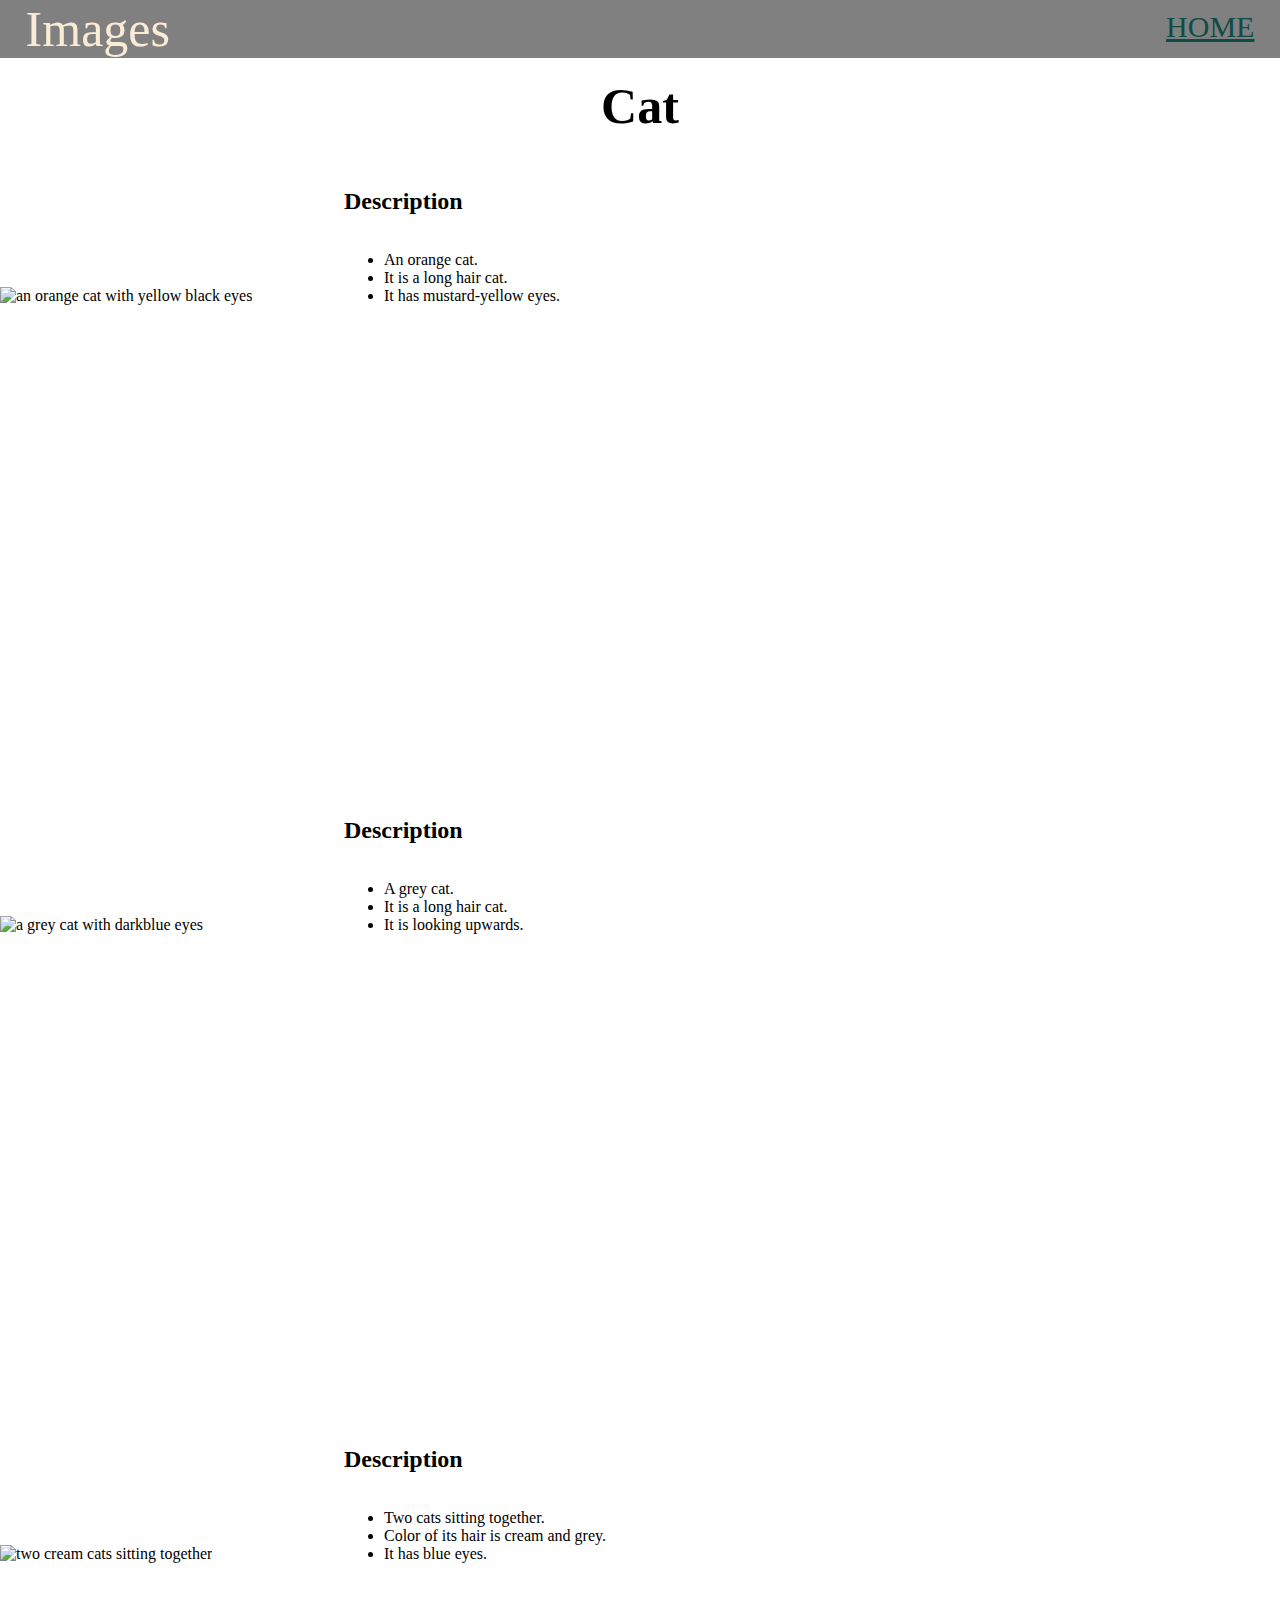
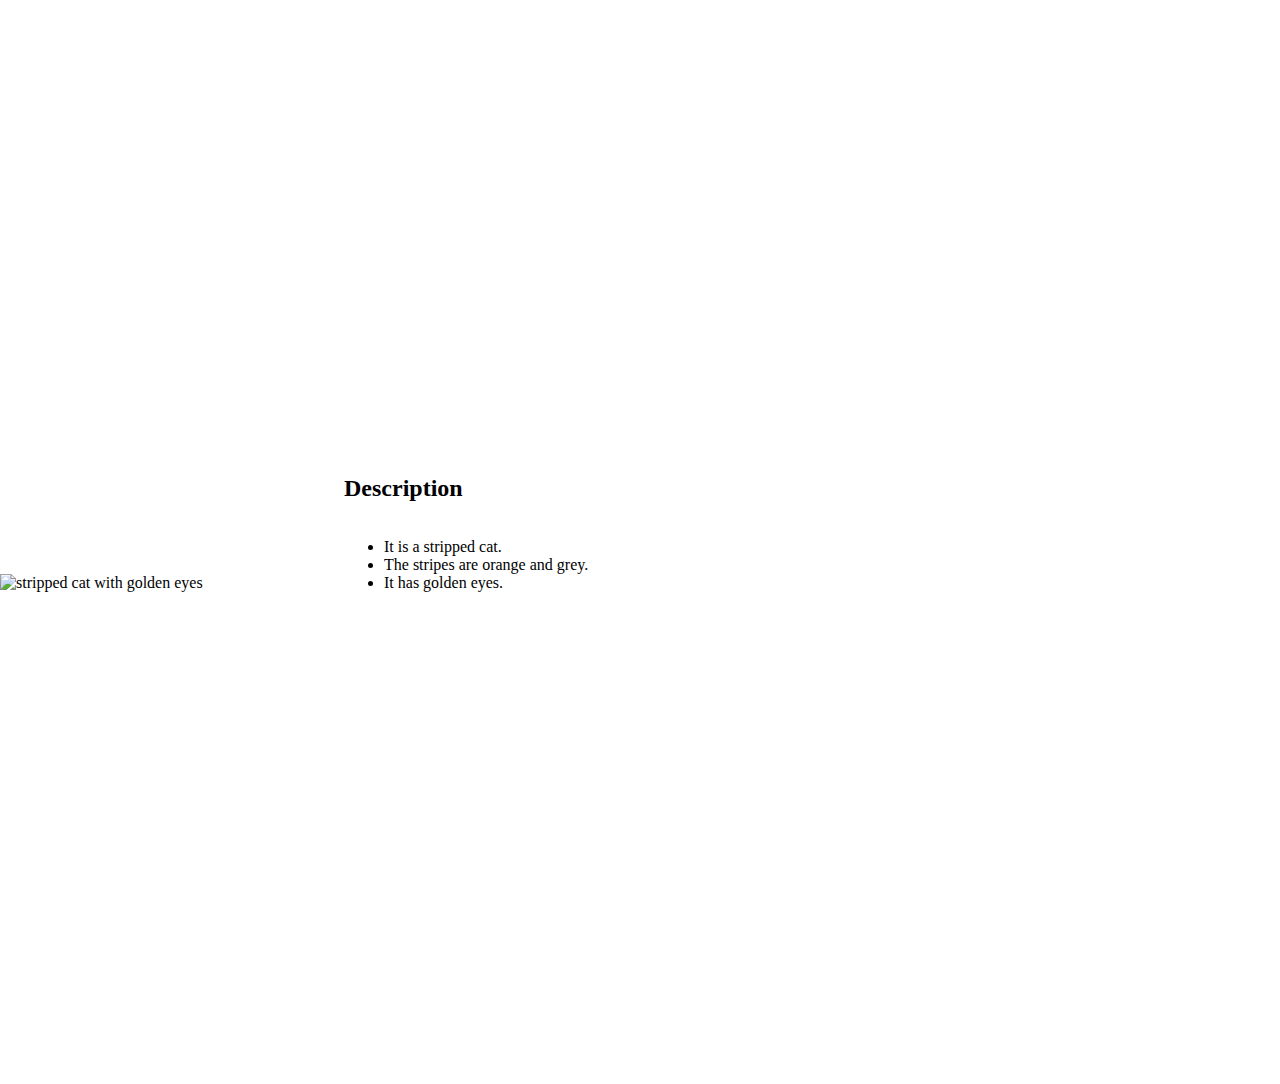
==== index.html @ bc060718 "Add files via upload" ====
<!DOCTYPE html>
<html lang="en">
    <head>
        <meta charset="utf-8" />
        <meta name="viewport" content="width=device-width, initial-scale=1.0" />
        <title>Images</title>
    </head>
    <body style="margin: 0;">
        <main>  
            <nav style="position: fixed; top:0; width:100%;">
                <div style="background-color: grey;padding: 0;border: 0; margin: 0; display:block;"> 
                    <div style="font-size: 50px; margin-left: 2%; display: inline; color: antiquewhite;"> Images </div>
                    <div style="display: inline; ">
                        <a href="index.html" style="font-size: 30px;padding-right: 2%;  float: right; color: #0e4c44; vertical-align: middle;margin-top: 10px;"> HOME </a>
                    </div>   
                </div>
            </nav>
        </main>      
        <h1 style="font-size: 50px;position: relative; padding:0%; margin-top:6%; text-align: center;">Cat</h1>
        <section id="cata">
            
            <div style="box-sizing: border-box;">
                <div style="display: inline-block; height:510px; width :340px;"><img src="https://img.freepik.com/free-photo/red-white-cat-i-white-studio_155003-13189.jpg?size=626&ext=jpg&ga=GA1.1.97329837.1707907632&semt=sph" alt=" an orange cat with yellow black eyes" style="display: inline-block;" height="500" ></div>
                <div style="display: inline-block;height:300px; width :340px;">
                    <h2 style="display: inline-block;">Description</h2><br>
                    <ul style="display: inline-block; ">
                    <li>An orange cat.</li>
                    <li>It is a long hair cat.</li>
                    <li>It has mustard-yellow eyes.</li>
                    </ul>
                </div>
            </div>
        </section>
        <section id="catb">
            <div style="box-sizing: border-box;">
                <div style="display: inline-block; height:510px; width :340px;"><img src="https://img.freepik.com/free-photo/vertical-shot-grey-cat-with-blue-eyes-dark_181624-34787.jpg?size=626&ext=jpg&ga=GA1.1.97329837.1707907632&semt=sph" alt=" a grey cat with darkblue eyes" style="display: inline-block;" height="500" ></div>
                <div style="display: inline-block;height:300px; width :340px;">
                    <h2 style="display: inline-block;">Description</h2><br>
                    <ul style="display: inline-block;">
                    <li>A grey cat.</li>
                    <li>It is a long hair cat.</li>
                    <li>It is looking upwards.</li>
                    </ul>
                </div>
            </div>
        </section>
        <section id="catc">
            <div style="box-sizing: border-box;">
                <div style="display: inline-block; height:510px; width :340px;"><img src="https://img.freepik.com/free-photo/close-up-adorable-kittens_23-2150782489.jpg?size=626&ext=jpg&ga=GA1.1.97329837.1707907632&semt=sph" alt="two cream cats sitting together" style="display: inline-block;" height="500" ></div>
                <div style="display: inline-block;height:300px; width :340px;">
                    <h2 style="display: inline-block;">Description</h2><br>
                    <ul style="display: inline-block;">
                    <li>Two cats sitting together.</li>
                    <li>Color of its hair is cream and grey.</li>
                    <li>It has blue eyes.</li>
                    </ul>
                </div>
            </div>
        </section>
        <section id="catd">
            <div style="box-sizing: border-box;">
                <div style="display: inline-block; height:510px; width :340px;"><img src="https://img.freepik.com/free-photo/cute-cat-relaxing-studio_23-2150692717.jpg?size=626&ext=jpg&ga=GA1.1.97329837.1707907632&semt=sph" alt=" stripped cat with golden eyes" style="display: inline-block;" height="500" ></div>
                <div style="display: inline-block;height:300px; width :340px;">
                    <h2 style="display: inline-block;">Description</h2><br>
                    <ul style="display: inline-block;">
                    <li>It is a stripped cat.</li>
                    <li>The stripes are orange and grey.</li>
                    <li>It has golden eyes.</li>
                    </ul>
                </div>
            </div>
        </section>    
            
            
            
        
    </body>
</html>
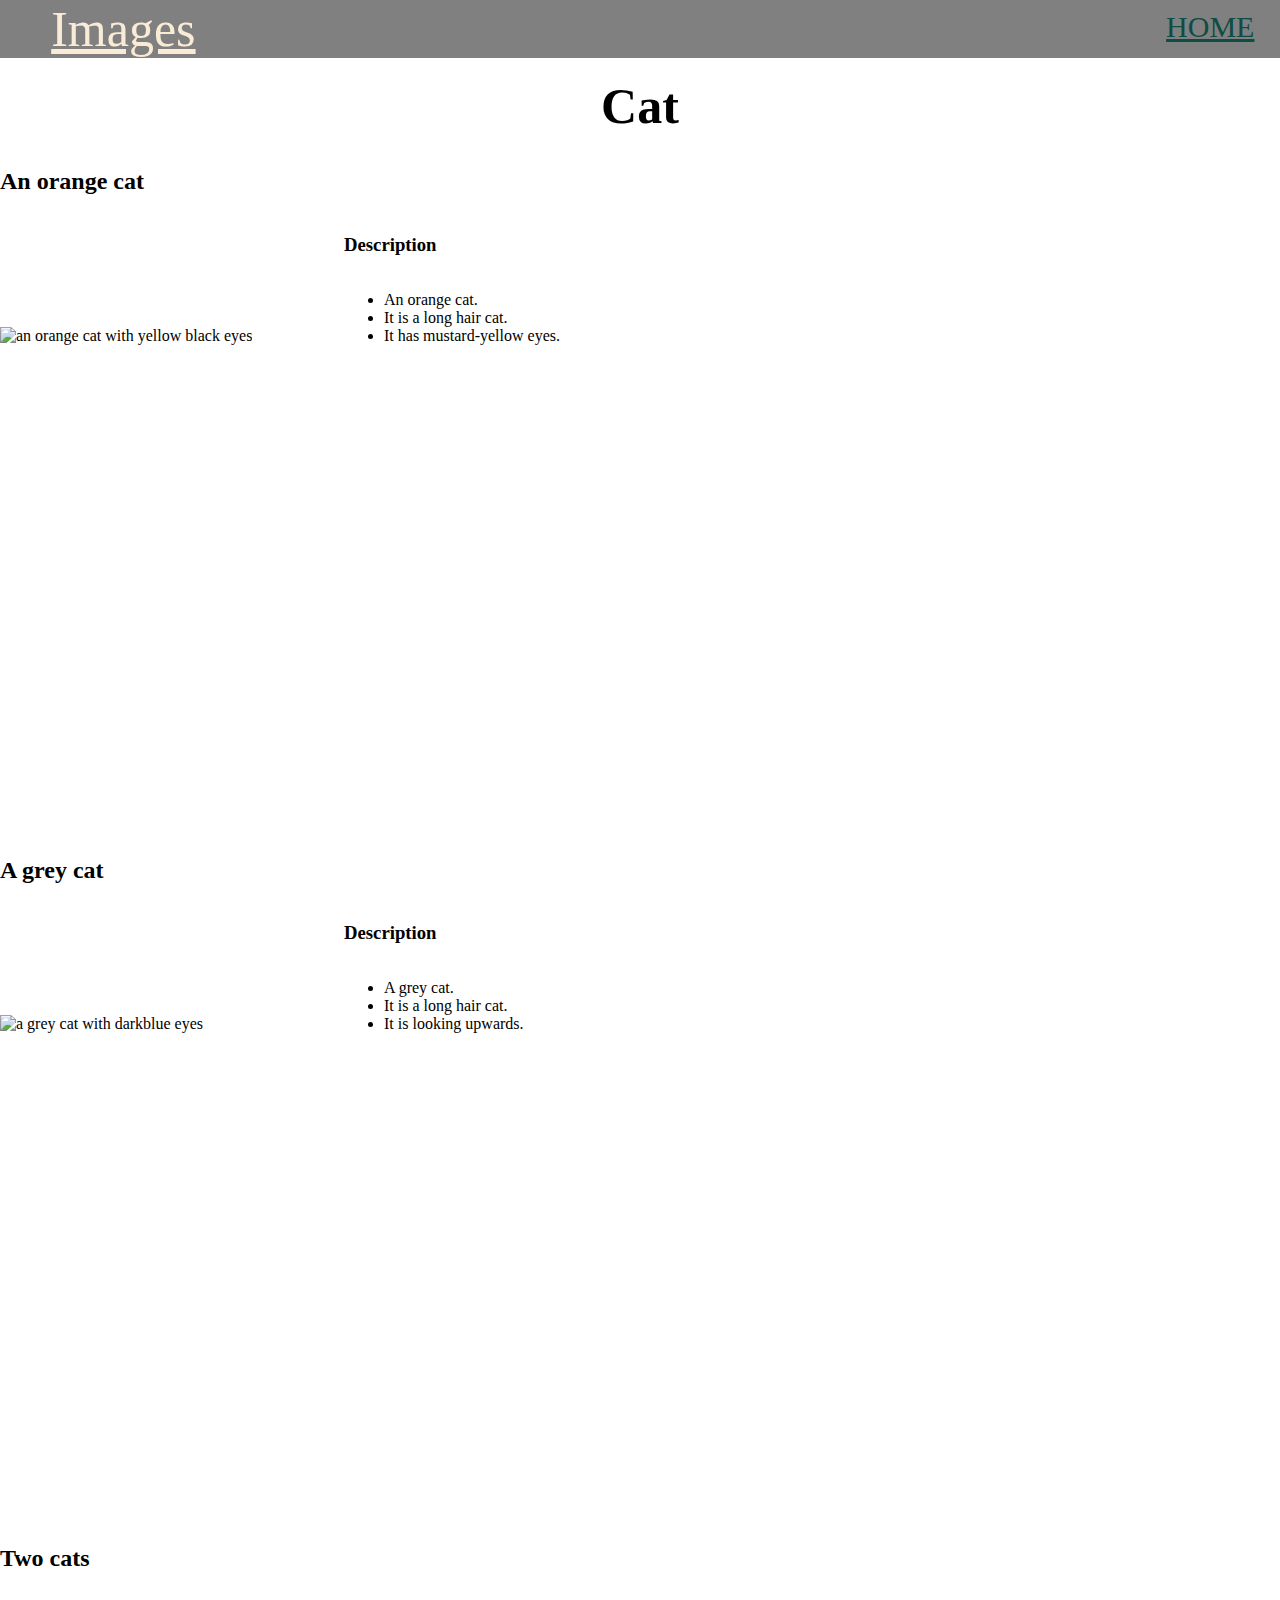
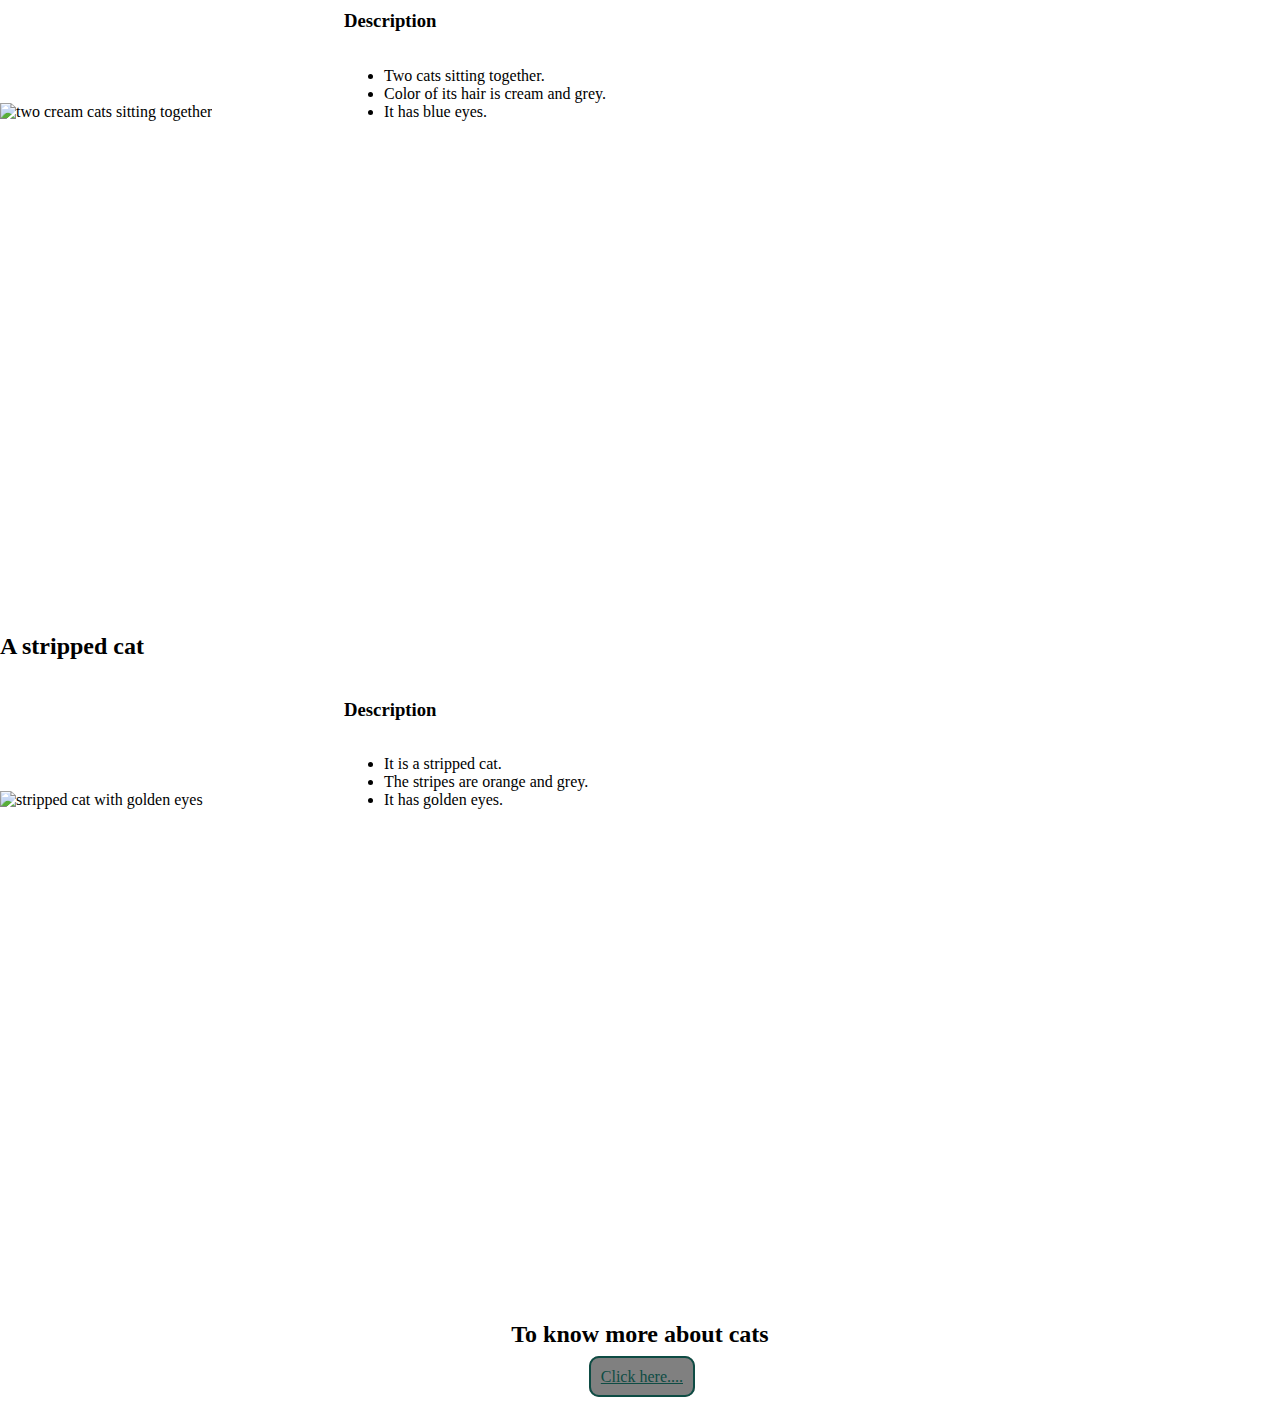
==== commit c90a2805: "Add files via upload" ====
--- a/index.html
+++ b/index.html
@@ -9,7 +9,7 @@
         <main>  
             <nav style="position: fixed; top:0; width:100%;">
                 <div style="background-color: grey;padding: 0;border: 0; margin: 0; display:block;"> 
-                    <div style="font-size: 50px; margin-left: 2%; display: inline; color: antiquewhite;"> Images </div>
+                    <div style="font-size: 50px; margin-left: 2%; display: inline; color: antiquewhite;"> <a href="https://www.google.com/imghp?hl=en&tab=ri&authuser=0&ogbl " style="font-size: 50px; margin-left: 2%; display: inline; color: antiquewhite;">Images</a> </div>
                     <div style="display: inline; ">
                         <a href="index.html" style="font-size: 30px;padding-right: 2%;  float: right; color: #0e4c44; vertical-align: middle;margin-top: 10px;"> HOME </a>
                     </div>   
@@ -18,11 +18,11 @@
         </main>      
         <h1 style="font-size: 50px;position: relative; padding:0%; margin-top:6%; text-align: center;">Cat</h1>
         <section id="cata">
-            
+            <h2>An orange cat</h2>
             <div style="box-sizing: border-box;">
-                <div style="display: inline-block; height:510px; width :340px;"><img src="https://img.freepik.com/free-photo/red-white-cat-i-white-studio_155003-13189.jpg?size=626&ext=jpg&ga=GA1.1.97329837.1707907632&semt=sph" alt=" an orange cat with yellow black eyes" style="display: inline-block;" height="500" ></div>
-                <div style="display: inline-block;height:300px; width :340px;">
-                    <h2 style="display: inline-block;">Description</h2><br>
+                <div style="display: inline-block; height:510px; width :340px; "><img src="https://img.freepik.com/free-photo/red-white-cat-i-white-studio_155003-13189.jpg?size=626&ext=jpg&ga=GA1.1.97329837.1707907632&semt=sph" alt=" an orange cat with yellow black eyes" style="display: inline-block;" height="500" ></div>
+                <div style="display: inline-block;height:200px; width :340px; ">
+                    <h3 style="display: inline-block;">Description</h3><br>
                     <ul style="display: inline-block; ">
                     <li>An orange cat.</li>
                     <li>It is a long hair cat.</li>
@@ -32,10 +32,11 @@
             </div>
         </section>
         <section id="catb">
+            <h2>A grey cat</h2>
             <div style="box-sizing: border-box;">
                 <div style="display: inline-block; height:510px; width :340px;"><img src="https://img.freepik.com/free-photo/vertical-shot-grey-cat-with-blue-eyes-dark_181624-34787.jpg?size=626&ext=jpg&ga=GA1.1.97329837.1707907632&semt=sph" alt=" a grey cat with darkblue eyes" style="display: inline-block;" height="500" ></div>
                 <div style="display: inline-block;height:300px; width :340px;">
-                    <h2 style="display: inline-block;">Description</h2><br>
+                    <h3 style="display: inline-block;">Description</h3><br>
                     <ul style="display: inline-block;">
                     <li>A grey cat.</li>
                     <li>It is a long hair cat.</li>
@@ -45,10 +46,11 @@
             </div>
         </section>
         <section id="catc">
+            <h2>Two cats </h2>
             <div style="box-sizing: border-box;">
                 <div style="display: inline-block; height:510px; width :340px;"><img src="https://img.freepik.com/free-photo/close-up-adorable-kittens_23-2150782489.jpg?size=626&ext=jpg&ga=GA1.1.97329837.1707907632&semt=sph" alt="two cream cats sitting together" style="display: inline-block;" height="500" ></div>
                 <div style="display: inline-block;height:300px; width :340px;">
-                    <h2 style="display: inline-block;">Description</h2><br>
+                    <h3 style="display: inline-block;">Description</h3><br>
                     <ul style="display: inline-block;">
                     <li>Two cats sitting together.</li>
                     <li>Color of its hair is cream and grey.</li>
@@ -58,10 +60,11 @@
             </div>
         </section>
         <section id="catd">
+            <h2>A stripped cat</h2>
             <div style="box-sizing: border-box;">
                 <div style="display: inline-block; height:510px; width :340px;"><img src="https://img.freepik.com/free-photo/cute-cat-relaxing-studio_23-2150692717.jpg?size=626&ext=jpg&ga=GA1.1.97329837.1707907632&semt=sph" alt=" stripped cat with golden eyes" style="display: inline-block;" height="500" ></div>
                 <div style="display: inline-block;height:300px; width :340px;">
-                    <h2 style="display: inline-block;">Description</h2><br>
+                    <h3 style="display: inline-block;">Description</h3><br>
                     <ul style="display: inline-block;">
                     <li>It is a stripped cat.</li>
                     <li>The stripes are orange and grey.</li>
@@ -71,7 +74,10 @@
             </div>
         </section>    
             
-            
+        <section id="moreaboutcat">
+            <h2 style="text-align: center;">To know more about cats</h2>
+            <div style="display: inline-block; margin-bottom: 10px; padding-left: 46%; padding-bottom: 10px;"><a href=" https://en.wikipedia.org/wiki/Cat" target="_blank" style="color: #0e4c44; background-color: gray;border:2px solid #0e4c44; border-radius: 10px; padding: 10px; margin-bottom: 10px;"> Click here....</a></div>
+        </section>    
             
         
     </body>
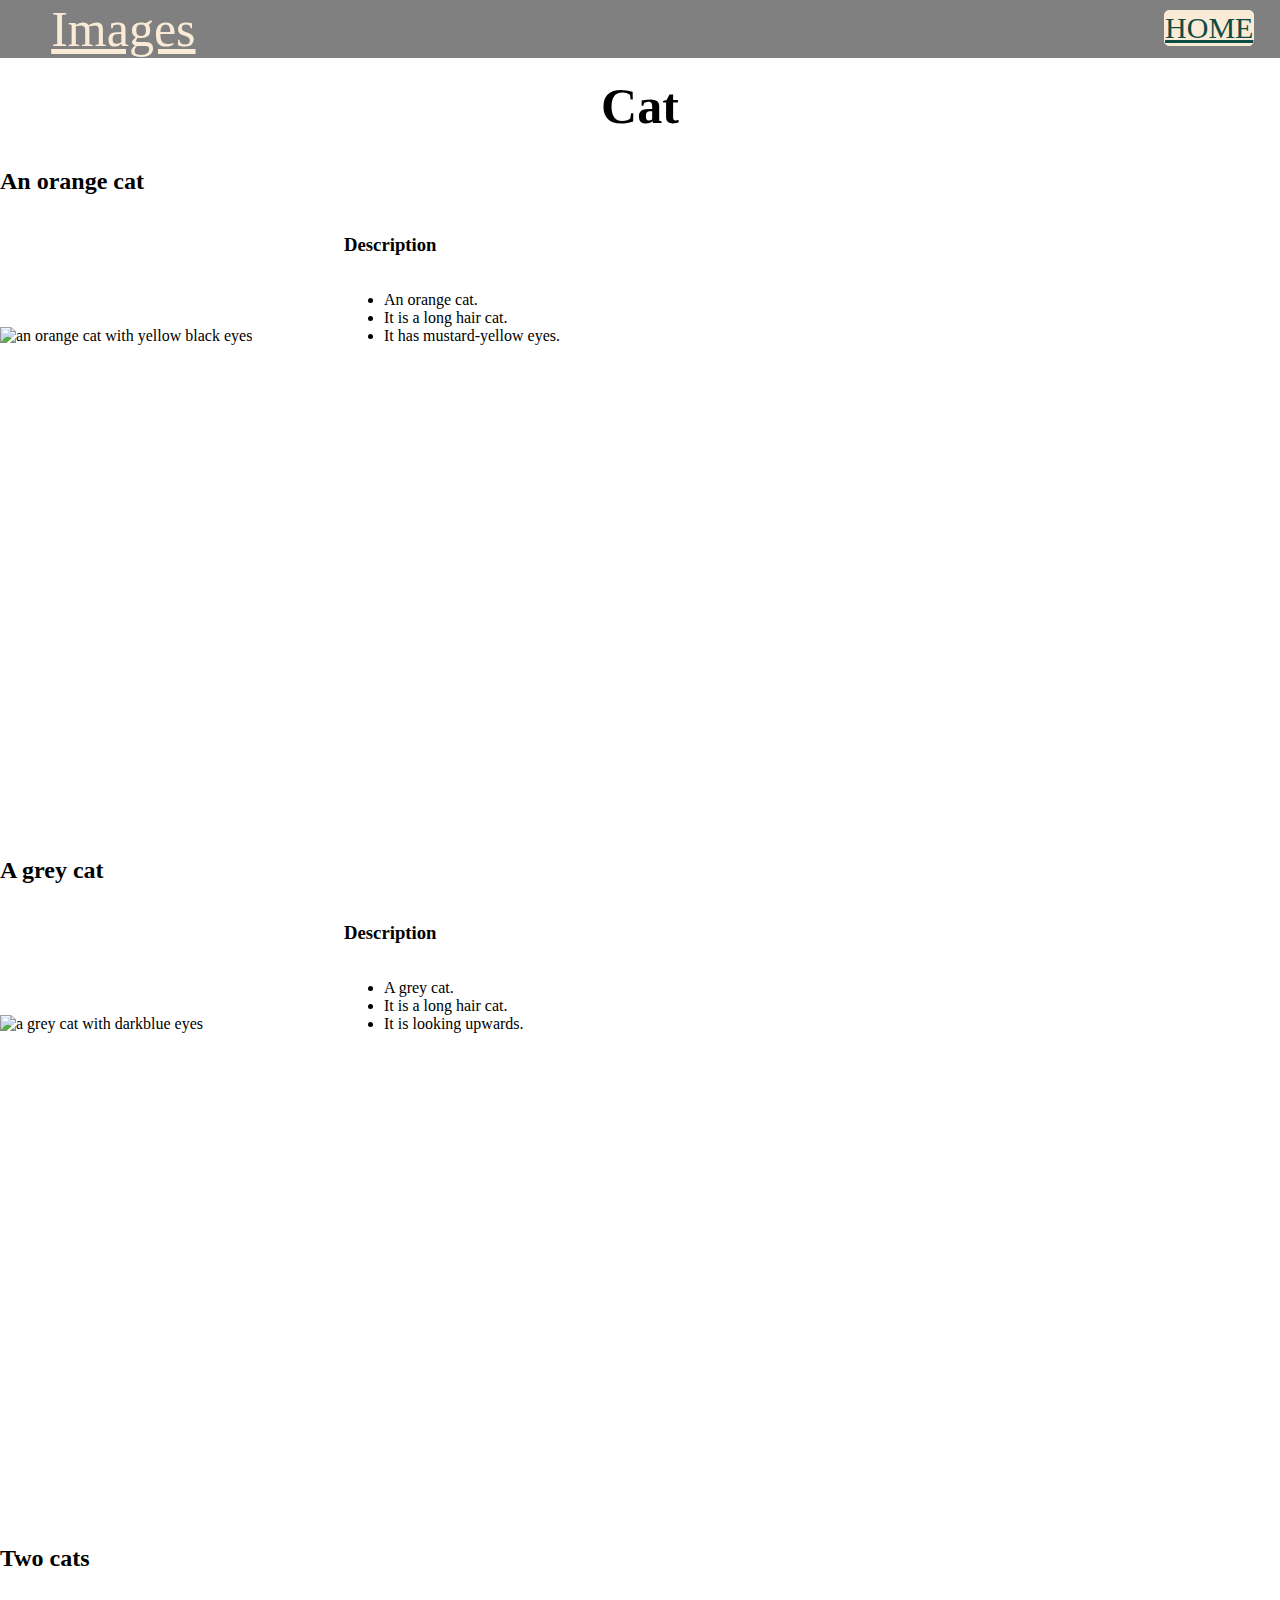
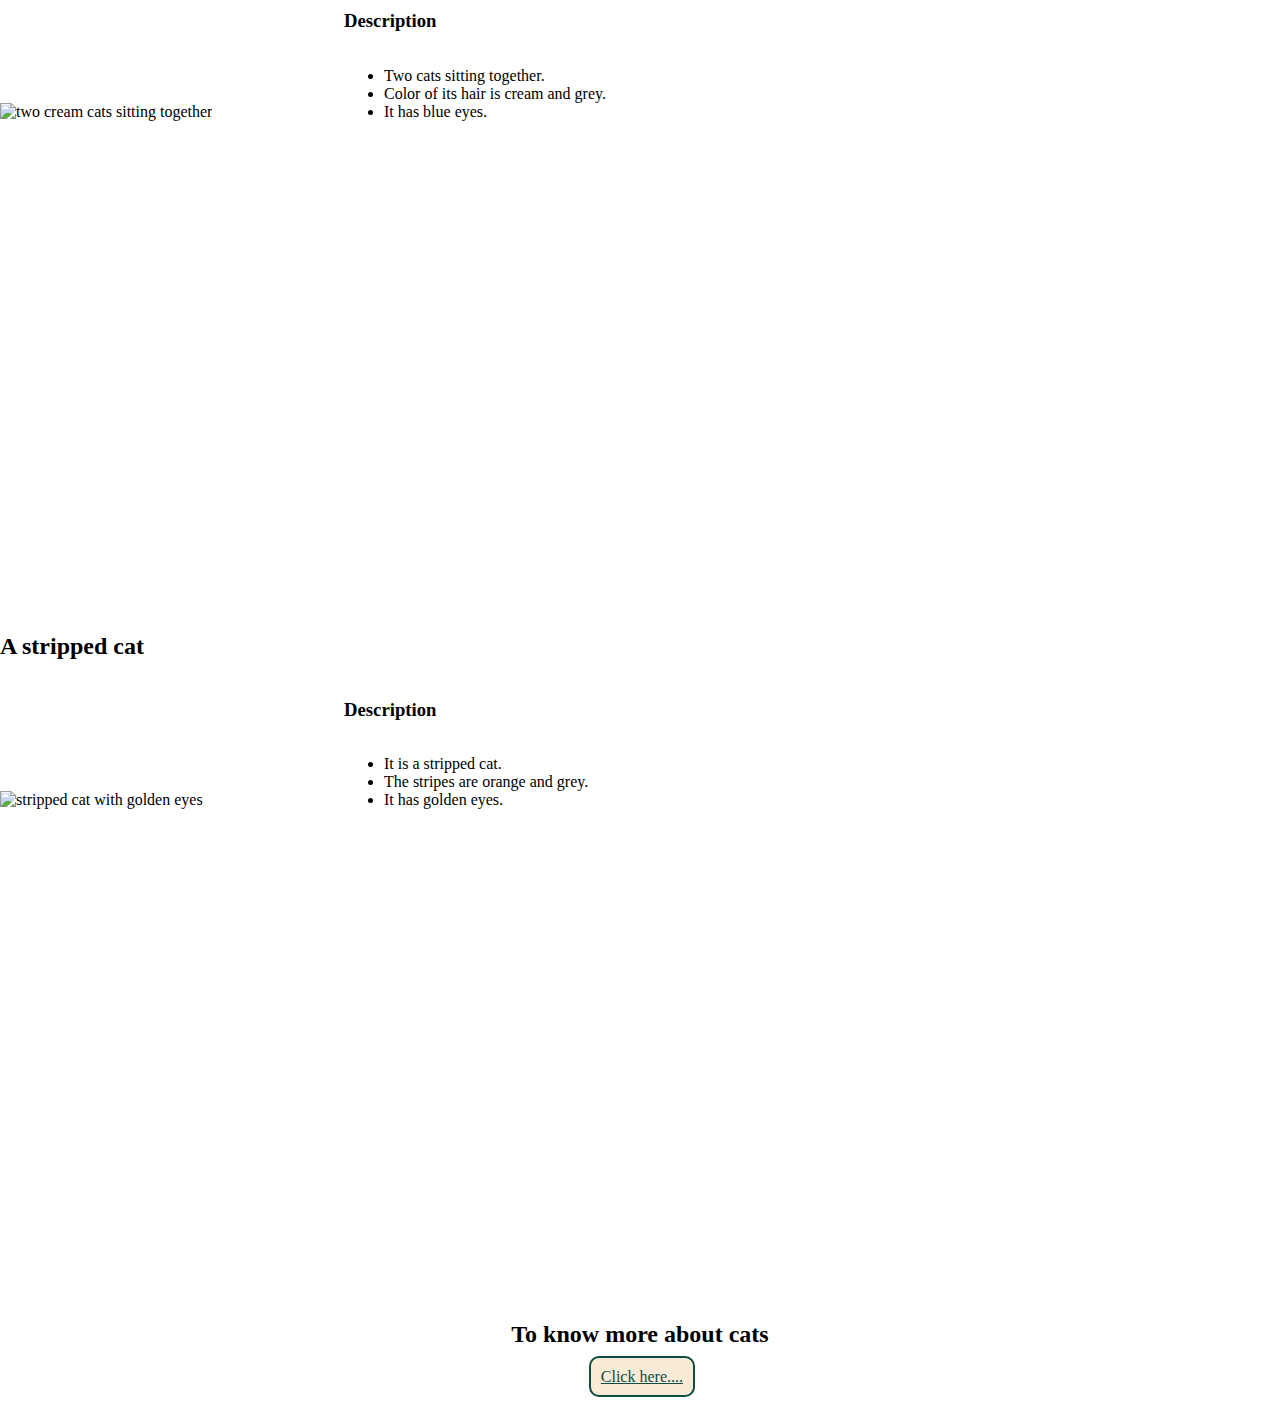
==== commit f087c6b6: "Add files via upload" ====
--- a/index.html
+++ b/index.html
@@ -11,7 +11,7 @@
                 <div style="background-color: grey;padding: 0;border: 0; margin: 0; display:block;"> 
                     <div style="font-size: 50px; margin-left: 2%; display: inline; color: antiquewhite;"> <a href="https://www.google.com/imghp?hl=en&tab=ri&authuser=0&ogbl " style="font-size: 50px; margin-left: 2%; display: inline; color: antiquewhite;">Images</a> </div>
                     <div style="display: inline; ">
-                        <a href="index.html" style="font-size: 30px;padding-right: 2%;  float: right; color: #0e4c44; vertical-align: middle;margin-top: 10px;"> HOME </a>
+                        <a href="index.html" style="font-size: 30px;margin-right: 2%; border: 1px solid antiquewhite; border-radius: 5px; float: right; color: #0e4c44;background-color: antiquewhite; vertical-align: middle;margin-top: 10px;"> HOME </a>
                     </div>   
                 </div>
             </nav>
@@ -76,7 +76,7 @@
             
         <section id="moreaboutcat">
             <h2 style="text-align: center;">To know more about cats</h2>
-            <div style="display: inline-block; margin-bottom: 10px; padding-left: 46%; padding-bottom: 10px;"><a href=" https://en.wikipedia.org/wiki/Cat" target="_blank" style="color: #0e4c44; background-color: gray;border:2px solid #0e4c44; border-radius: 10px; padding: 10px; margin-bottom: 10px;"> Click here....</a></div>
+            <div style="display: inline-block; margin-bottom: 10px; padding-left: 46%; padding-bottom: 10px;"><a href=" https://en.wikipedia.org/wiki/Cat" target="_blank" style="color: #0e4c44; background-color:antiquewhite;border:2px solid #0e4c44; border-radius: 10px; padding: 10px; margin-bottom: 10px;"> Click here....</a></div>
         </section>    
             
         
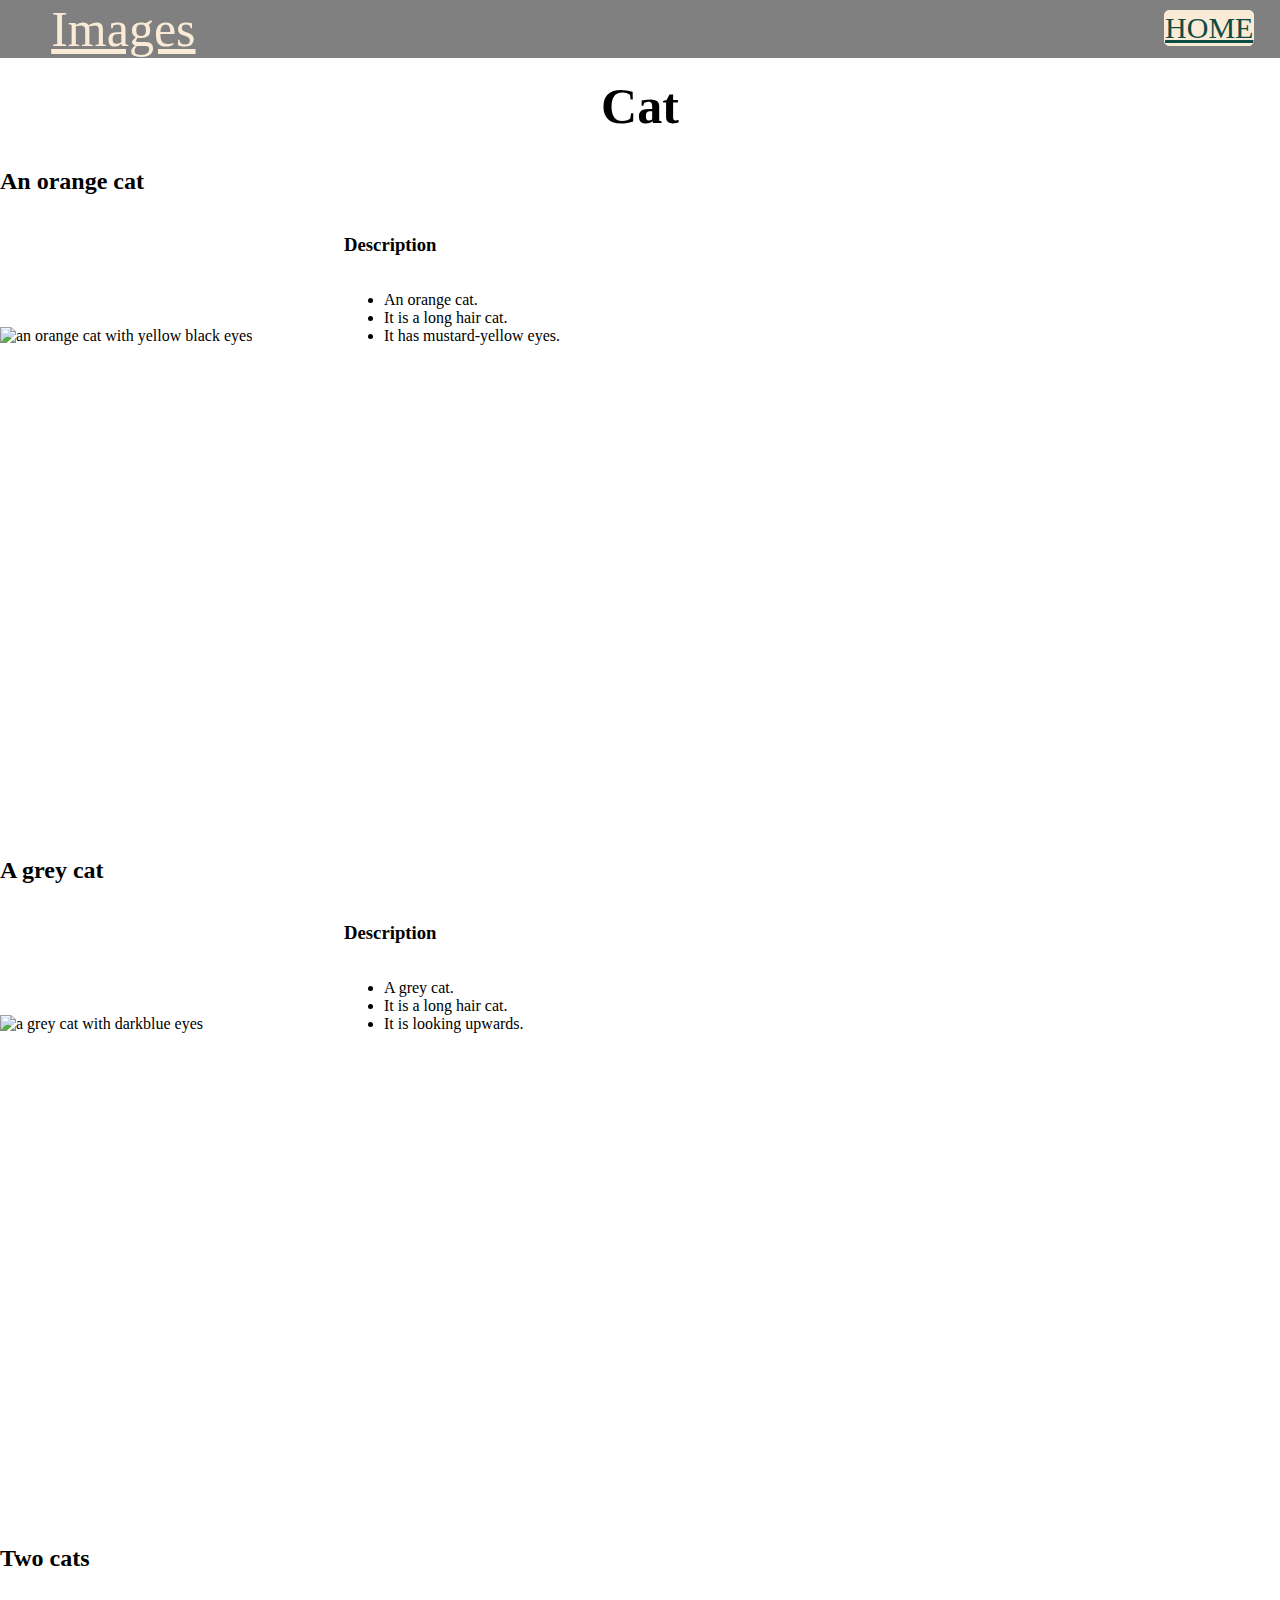
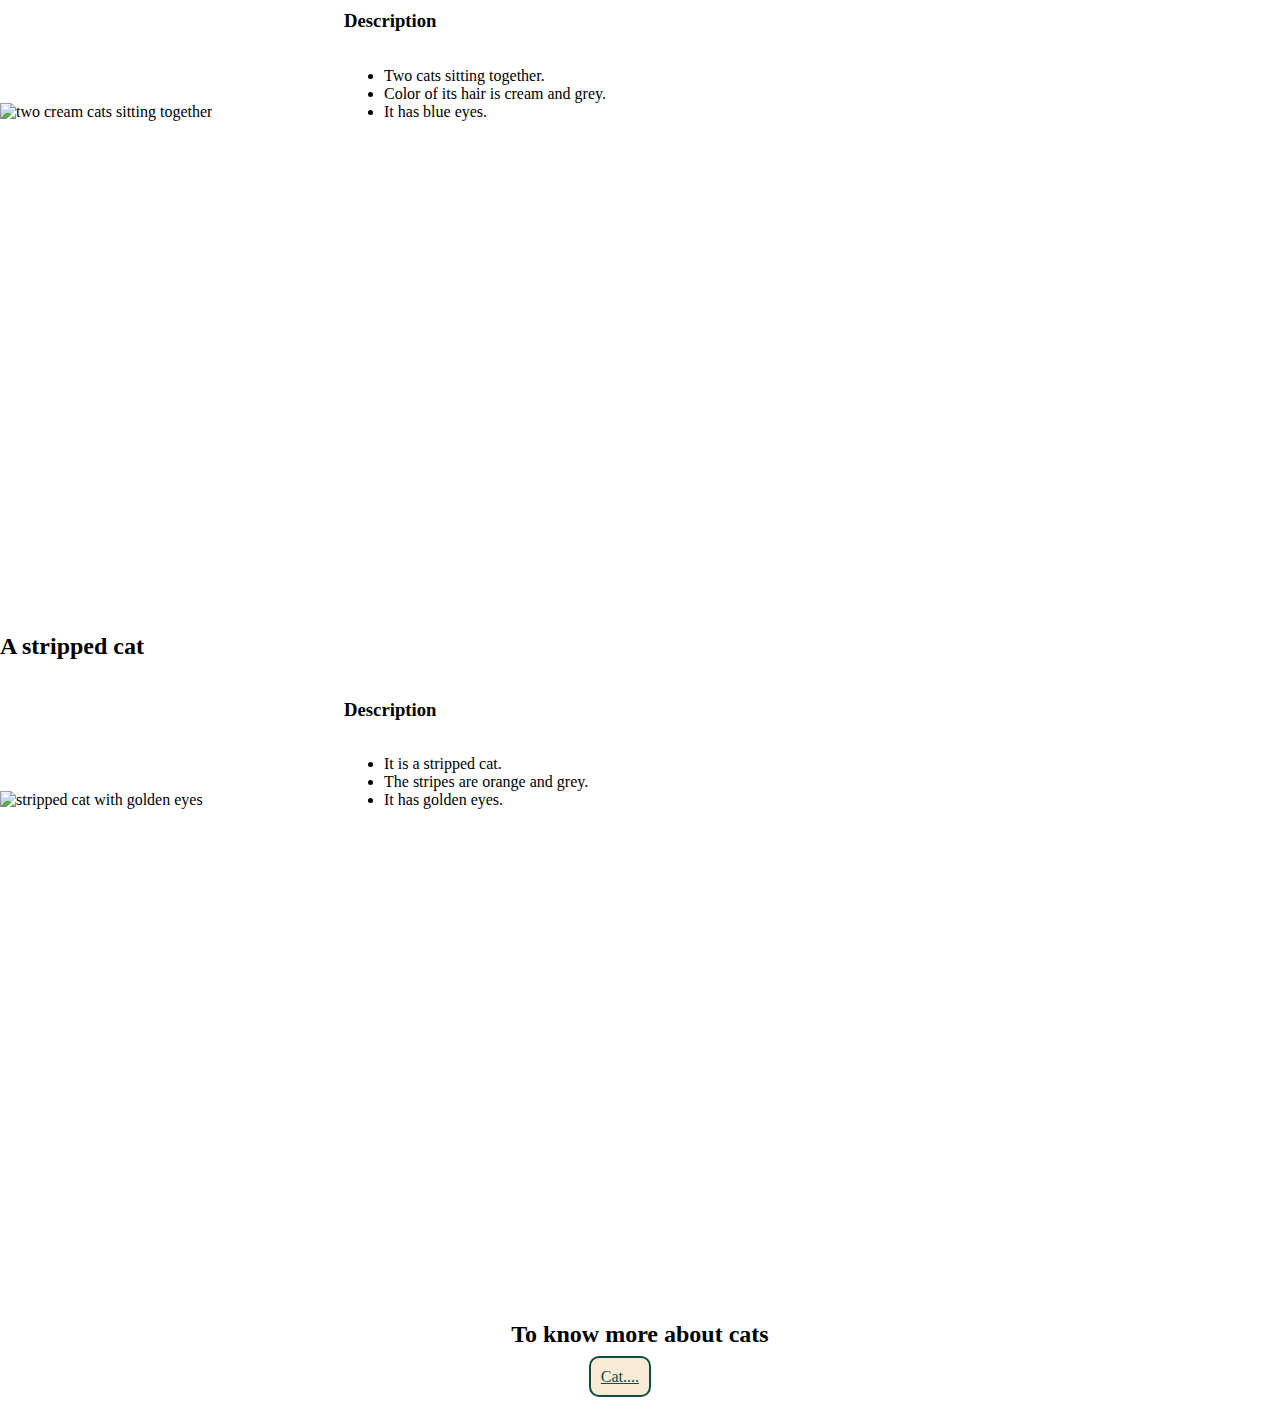
==== commit 8e03a80d: "Add files via upload" ====
--- a/index.html
+++ b/index.html
@@ -15,70 +15,72 @@
                     </div>   
                 </div>
             </nav>
-        </main>      
-        <h1 style="font-size: 50px;position: relative; padding:0%; margin-top:6%; text-align: center;">Cat</h1>
-        <section id="cata">
-            <h2>An orange cat</h2>
-            <div style="box-sizing: border-box;">
-                <div style="display: inline-block; height:510px; width :340px; "><img src="https://img.freepik.com/free-photo/red-white-cat-i-white-studio_155003-13189.jpg?size=626&ext=jpg&ga=GA1.1.97329837.1707907632&semt=sph" alt=" an orange cat with yellow black eyes" style="display: inline-block;" height="500" ></div>
-                <div style="display: inline-block;height:200px; width :340px; ">
-                    <h3 style="display: inline-block;">Description</h3><br>
-                    <ul style="display: inline-block; ">
-                    <li>An orange cat.</li>
-                    <li>It is a long hair cat.</li>
-                    <li>It has mustard-yellow eyes.</li>
-                    </ul>
+              
+            <h1 style="font-size: 50px;position: relative; padding:0%; margin-top:6%; text-align: center;">Cat</h1>
+            <section id="cata">
+                <h2>An orange cat</h2>
+                <div style="box-sizing: border-box;">
+                    <div style="display: inline-block; height:510px; width :340px; "><img src="https://img.freepik.com/free-photo/red-white-cat-i-white-studio_155003-13189.jpg?size=626&ext=jpg&ga=GA1.1.97329837.1707907632&semt=sph" alt=" an orange cat with yellow black eyes" style="display: inline-block;" height="500" ></div>
+                    <div style="display: inline-block;height:200px; width :340px; ">
+                        <h3 style="display: inline-block;">Description</h3><br>
+                        <ul style="display: inline-block; ">
+                        <li>An orange cat.</li>
+                        <li>It is a long hair cat.</li>
+                        <li>It has mustard-yellow eyes.</li>
+                        </ul>
+                    </div>
                 </div>
-            </div>
-        </section>
-        <section id="catb">
-            <h2>A grey cat</h2>
-            <div style="box-sizing: border-box;">
-                <div style="display: inline-block; height:510px; width :340px;"><img src="https://img.freepik.com/free-photo/vertical-shot-grey-cat-with-blue-eyes-dark_181624-34787.jpg?size=626&ext=jpg&ga=GA1.1.97329837.1707907632&semt=sph" alt=" a grey cat with darkblue eyes" style="display: inline-block;" height="500" ></div>
-                <div style="display: inline-block;height:300px; width :340px;">
-                    <h3 style="display: inline-block;">Description</h3><br>
-                    <ul style="display: inline-block;">
-                    <li>A grey cat.</li>
-                    <li>It is a long hair cat.</li>
-                    <li>It is looking upwards.</li>
-                    </ul>
+            </section>
+            
+            <section id="catb">
+                <h2>A grey cat</h2>
+                <div style="box-sizing: border-box;">
+                    <div style="display: inline-block; height:510px; width :340px;"><img src="https://img.freepik.com/free-photo/vertical-shot-grey-cat-with-blue-eyes-dark_181624-34787.jpg?size=626&ext=jpg&ga=GA1.1.97329837.1707907632&semt=sph" alt=" a grey cat with darkblue eyes" style="display: inline-block;" height="500" ></div>
+                    <div style="display: inline-block;height:300px; width :340px;">
+                        <h3 style="display: inline-block;">Description</h3><br>
+                        <ul style="display: inline-block;">
+                        <li>A grey cat.</li>
+                        <li>It is a long hair cat.</li>
+                        <li>It is looking upwards.</li>
+                        </ul>
+                    </div>
                 </div>
-            </div>
-        </section>
-        <section id="catc">
-            <h2>Two cats </h2>
-            <div style="box-sizing: border-box;">
-                <div style="display: inline-block; height:510px; width :340px;"><img src="https://img.freepik.com/free-photo/close-up-adorable-kittens_23-2150782489.jpg?size=626&ext=jpg&ga=GA1.1.97329837.1707907632&semt=sph" alt="two cream cats sitting together" style="display: inline-block;" height="500" ></div>
-                <div style="display: inline-block;height:300px; width :340px;">
-                    <h3 style="display: inline-block;">Description</h3><br>
-                    <ul style="display: inline-block;">
-                    <li>Two cats sitting together.</li>
-                    <li>Color of its hair is cream and grey.</li>
-                    <li>It has blue eyes.</li>
-                    </ul>
+            </section>
+
+            <section id="catc">
+                <h2>Two cats </h2>
+                <div style="box-sizing: border-box;">
+                    <div style="display: inline-block; height:510px; width :340px;"><img src="https://img.freepik.com/free-photo/close-up-adorable-kittens_23-2150782489.jpg?size=626&ext=jpg&ga=GA1.1.97329837.1707907632&semt=sph" alt="two cream cats sitting together" style="display: inline-block;" height="500" ></div>
+                    <div style="display: inline-block;height:300px; width :340px;">
+                        <h3 style="display: inline-block;">Description</h3><br>
+                        <ul style="display: inline-block;">
+                        <li>Two cats sitting together.</li>
+                        <li>Color of its hair is cream and grey.</li>
+                        <li>It has blue eyes.</li>
+                        </ul>
+                    </div>
                 </div>
-            </div>
-        </section>
-        <section id="catd">
-            <h2>A stripped cat</h2>
-            <div style="box-sizing: border-box;">
-                <div style="display: inline-block; height:510px; width :340px;"><img src="https://img.freepik.com/free-photo/cute-cat-relaxing-studio_23-2150692717.jpg?size=626&ext=jpg&ga=GA1.1.97329837.1707907632&semt=sph" alt=" stripped cat with golden eyes" style="display: inline-block;" height="500" ></div>
-                <div style="display: inline-block;height:300px; width :340px;">
-                    <h3 style="display: inline-block;">Description</h3><br>
-                    <ul style="display: inline-block;">
-                    <li>It is a stripped cat.</li>
-                    <li>The stripes are orange and grey.</li>
-                    <li>It has golden eyes.</li>
-                    </ul>
+            </section>
+
+            <section id="catd">
+                <h2>A stripped cat</h2>
+                <div style="box-sizing: border-box;">
+                    <div style="display: inline-block; height:510px; width :340px;"><img src="https://img.freepik.com/free-photo/cute-cat-relaxing-studio_23-2150692717.jpg?size=626&ext=jpg&ga=GA1.1.97329837.1707907632&semt=sph" alt=" stripped cat with golden eyes" style="display: inline-block;" height="500" ></div>
+                    <div style="display: inline-block;height:300px; width :340px;">
+                        <h3 style="display: inline-block;">Description</h3><br>
+                        <ul style="display: inline-block;">
+                        <li>It is a stripped cat.</li>
+                        <li>The stripes are orange and grey.</li>
+                        <li>It has golden eyes.</li>
+                        </ul>
+                    </div>
                 </div>
-            </div>
-        </section>    
-            
-        <section id="moreaboutcat">
-            <h2 style="text-align: center;">To know more about cats</h2>
-            <div style="display: inline-block; margin-bottom: 10px; padding-left: 46%; padding-bottom: 10px;"><a href=" https://en.wikipedia.org/wiki/Cat" target="_blank" style="color: #0e4c44; background-color:antiquewhite;border:2px solid #0e4c44; border-radius: 10px; padding: 10px; margin-bottom: 10px;"> Click here....</a></div>
-        </section>    
-            
-        
+            </section>    
+                
+            <section id="moreaboutcat">
+                <h2 style="text-align: center;">To know more about cats</h2>
+                <div style="display: inline-block; margin-bottom: 10px; padding-left: 46%; padding-bottom: 10px;"><a href=" https://en.wikipedia.org/wiki/Cat" target="_blank" style="color: #0e4c44; background-color:antiquewhite;border:2px solid #0e4c44; border-radius: 10px; padding: 10px; margin-bottom: 10px;"> Cat....</a></div>
+            </section>    
+        </main>    
     </body>
 </html>